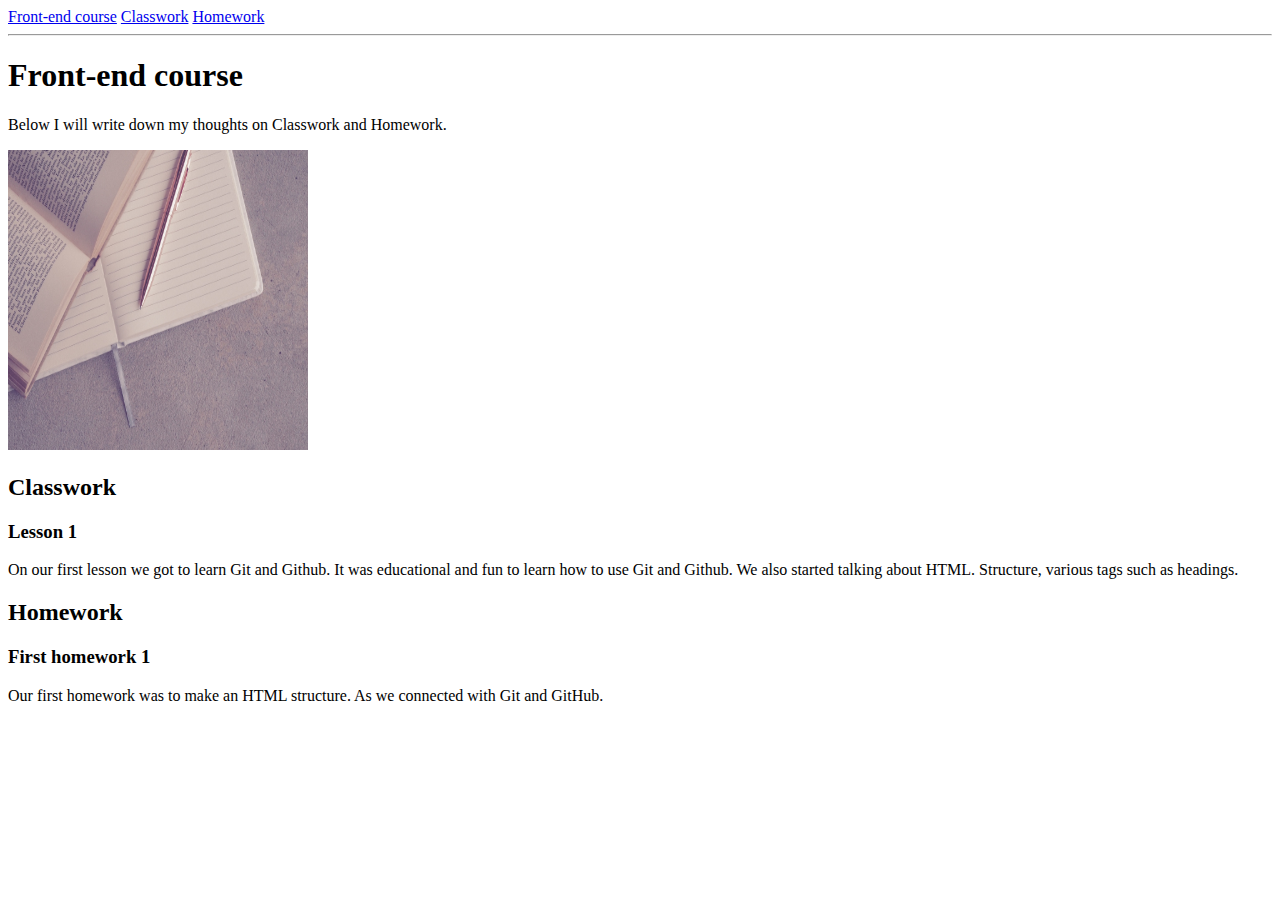
==== html/index.html @ 67afd41a "new file html/index.html and img/Diary.jpg" ====
<!DOCTYPE html>
<html>

<head>
    <title>Front-end course</title>
</head>

<body>

    <nav>
        <a class="active" href="#front-endCourse">Front-end course</a>
        <a href="#classwork">Classwork</a>
        <a href="#homework">Homework</a>
    </nav>

    <hr>

    <div>
        <h1 id="front-endCourse">Front-end course</h1>

        <p>
            Below I will write down my thoughts on
            Classwork and Homework.
        </p>
        <div>
            <img src="../img/Diary.jpg" alt="Diary" height="300" width="300">
        </div>

    </div>

    <h2 id="classwork">Classwork</h2>
    <h3>Lesson 1</h3>
    <p> On our first lesson we got to learn Git and Github.
        It was educational and fun to learn how to use Git and Github.
        We also started talking about HTML. Structure,
        various tags such as headings.
    </p>

    <h2 id="homework">Homework</h2>
    <h3>First homework 1</h3>
    <p> Our first homework was to make an HTML structure.
        As we connected with Git and GitHub.
    </p>


</body>

</html>
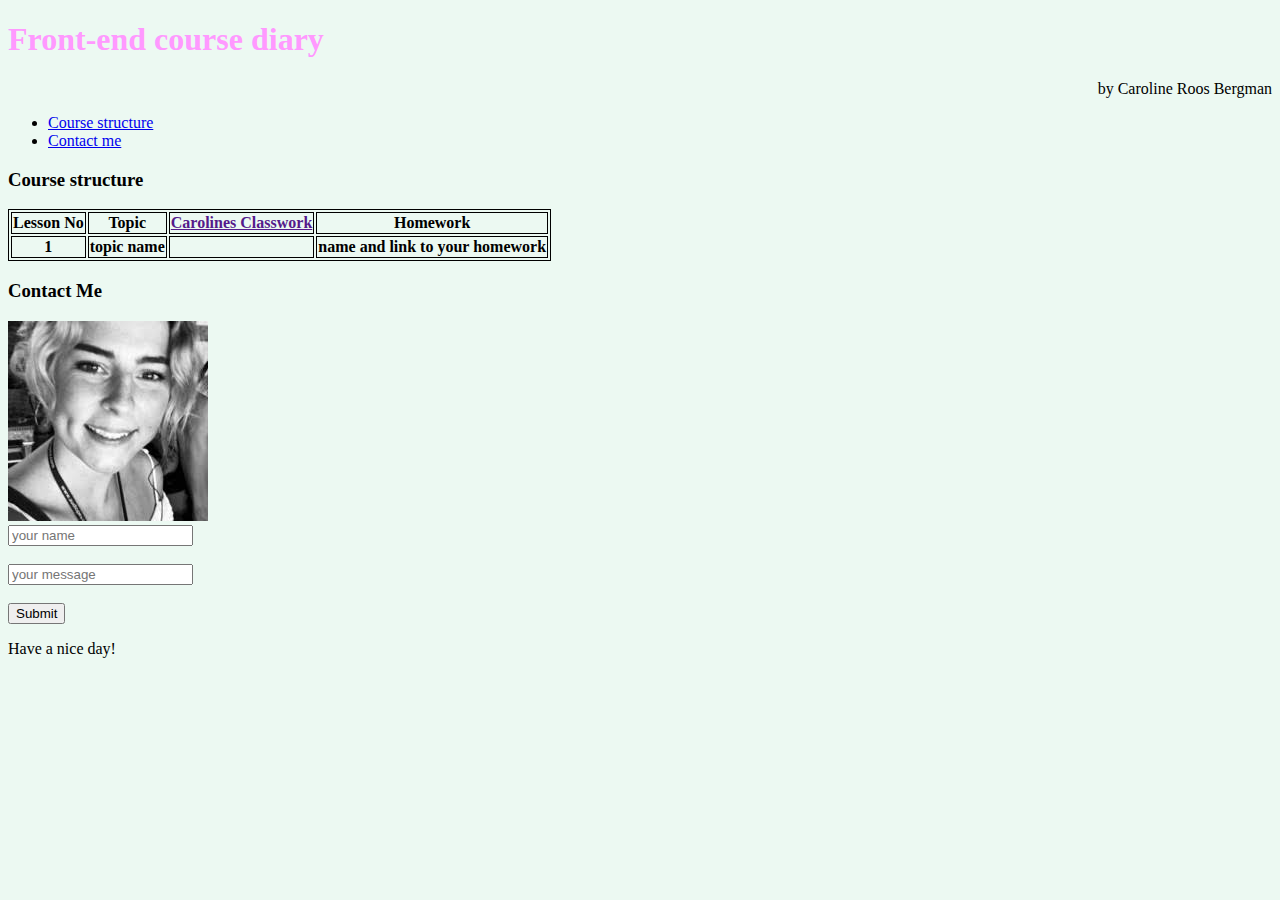
==== commit 2de2592f: "img and css" ====
--- a/html/index.html
+++ b/html/index.html
@@ -2,47 +2,79 @@
 <html>
 
 <head>
-    <title>Front-end course</title>
+    <title>Front-end course diary</title>
+    <meta charset="utf-8">
+    <link rel="stylesheet" href="../css/index.css">
+
 </head>
 
 <body>
 
-    <nav>
-        <a class="active" href="#front-endCourse">Front-end course</a>
-        <a href="#classwork">Classwork</a>
-        <a href="#homework">Homework</a>
-    </nav>
+    <header>
+        <h1>Front-end course diary</h1>
+        <nav>
+            <p class="byMe">by Caroline Roos Bergman</p>
+        </nav>
+    </header>
+    <main>
+        <ul>
+            <li>
+                <a href="#courseStructure">Course structure</a>
+            </li>
+            <li>
+                <a href="#contactMe">Contact me</a>
+            </li>
+        </ul>
 
-    <hr>
+        <h3 id="courseStructure">Course structure</h3>
 
-    <div>
-        <h1 id="front-endCourse">Front-end course</h1>
+        <table>
+            <tr>
+                <th>
+                    Lesson No
+                </th>
+                <th>
+                    Topic
+                </th>
+                <th>
+                <a href="" target="_blank">Carolines Classwork</a>
+                </th>
+                <th>
+                Homework
+                </th>
+            </tr>
+            <tr>
+                <th>
+                    1
+                </th>
+                <th>
+                    topic name
+                </th>
+                <th>
+                <a href="" target="_blank" Carolines classwork</a>
+                </th>
+                <th>
+                    name and link to your homework
+                </th>
 
-        <p>
-            Below I will write down my thoughts on
-            Classwork and Homework.
-        </p>
-        <div>
-            <img src="../img/Diary.jpg" alt="Diary" height="300" width="300">
-        </div>
+            </tr>
+        </table>
 
-    </div>
-
-    <h2 id="classwork">Classwork</h2>
-    <h3>Lesson 1</h3>
-    <p> On our first lesson we got to learn Git and Github.
-        It was educational and fun to learn how to use Git and Github.
-        We also started talking about HTML. Structure,
-        various tags such as headings.
-    </p>
-
-    <h2 id="homework">Homework</h2>
-    <h3>First homework 1</h3>
-    <p> Our first homework was to make an HTML structure.
-        As we connected with Git and GitHub.
-    </p>
+        <h3 id="contactMe">Contact Me</h3>
 
 
+        <img class="profilePicture" src="../img/carro.jpeg" alt="Me">
+
+      <form>
+          <input type-text placeholder="your name"><br></br>
+          <input type-text placeholder="your message"><br></br>
+          <input type="submit">
+      </form>
+
+    </main>
+    <footer>
+        <p>Have a nice day!</p>
+    </footer>
 </body>
 
 </html>--- a/css/index.css
+++ b/css/index.css
@@ -0,0 +1,19 @@
+body {
+    background-color: #ecf9f2; 
+}
+h1 {
+    color: #ff99ff; 
+}
+
+table, th, td {   
+    border: 1px solid black; 
+}
+
+.byMe {
+    text-align: right; 
+}
+
+.profilePicture {
+    height: 200px;
+    width: 200px;
+}
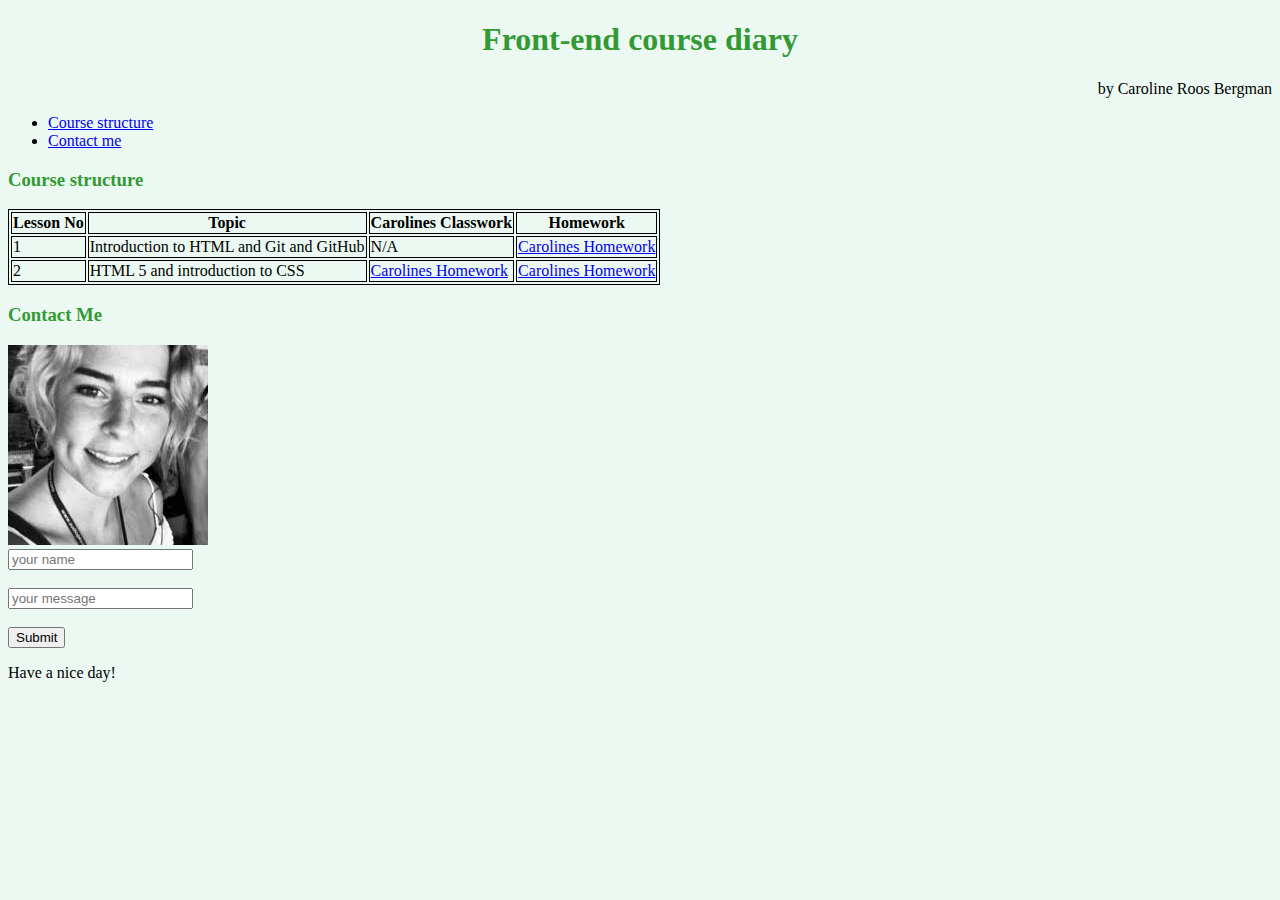
==== commit fbe64559: "more changes to html and css" ====
--- a/html/index.html
+++ b/html/index.html
@@ -37,26 +37,39 @@
                     Topic
                 </th>
                 <th>
-                <a href="" target="_blank">Carolines Classwork</a>
+                    Carolines Classwork
                 </th>
                 <th>
-                Homework
+                    Homework
                 </th>
             </tr>
             <tr>
-                <th>
+                <td>
                     1
-                </th>
-                <th>
-                    topic name
-                </th>
-                <th>
-                <a href="" target="_blank" Carolines classwork</a>
-                </th>
-                <th>
-                    name and link to your homework
-                </th>
-
+                </td>
+                <td>
+                    Introduction to HTML and Git and GitHub
+                </td>
+                <td>
+                    N/A
+                </td>
+                <td>
+                    <a href="https://github.com/CarroRoos/Diary" target="_blank"> Carolines Homework</a>
+                </td>
+            </tr>
+            <tr>
+                <td>
+                    2
+                </td>
+                <td>
+                 HTML 5 and introduction to CSS
+                </td>
+                <td>
+                    <a href="https://github.com/CarroRoos/Diary" target="_blank"> Carolines Homework</a>
+                </td>
+                <td>
+                 <a href="https://github.com/CarroRoos/Diary" target="_blank"> Carolines Homework</a>
+                </td>
             </tr>
         </table>
 
@@ -65,11 +78,11 @@
 
         <img class="profilePicture" src="../img/carro.jpeg" alt="Me">
 
-      <form>
-          <input type-text placeholder="your name"><br></br>
-          <input type-text placeholder="your message"><br></br>
-          <input type="submit">
-      </form>
+        <form>
+            <input type-text placeholder="your name"><br></br>
+            <input type-text placeholder="your message"><br></br>
+            <input type="submit">
+        </form>
 
     </main>
     <footer>
--- a/css/index.css
+++ b/css/index.css
@@ -2,7 +2,12 @@
     background-color: #ecf9f2; 
 }
 h1 {
-    color: #ff99ff; 
+    color: #339933; 
+    text-align: center; 
+}
+
+h3 {
+    color: #339933; 
 }
 
 table, th, td {   
